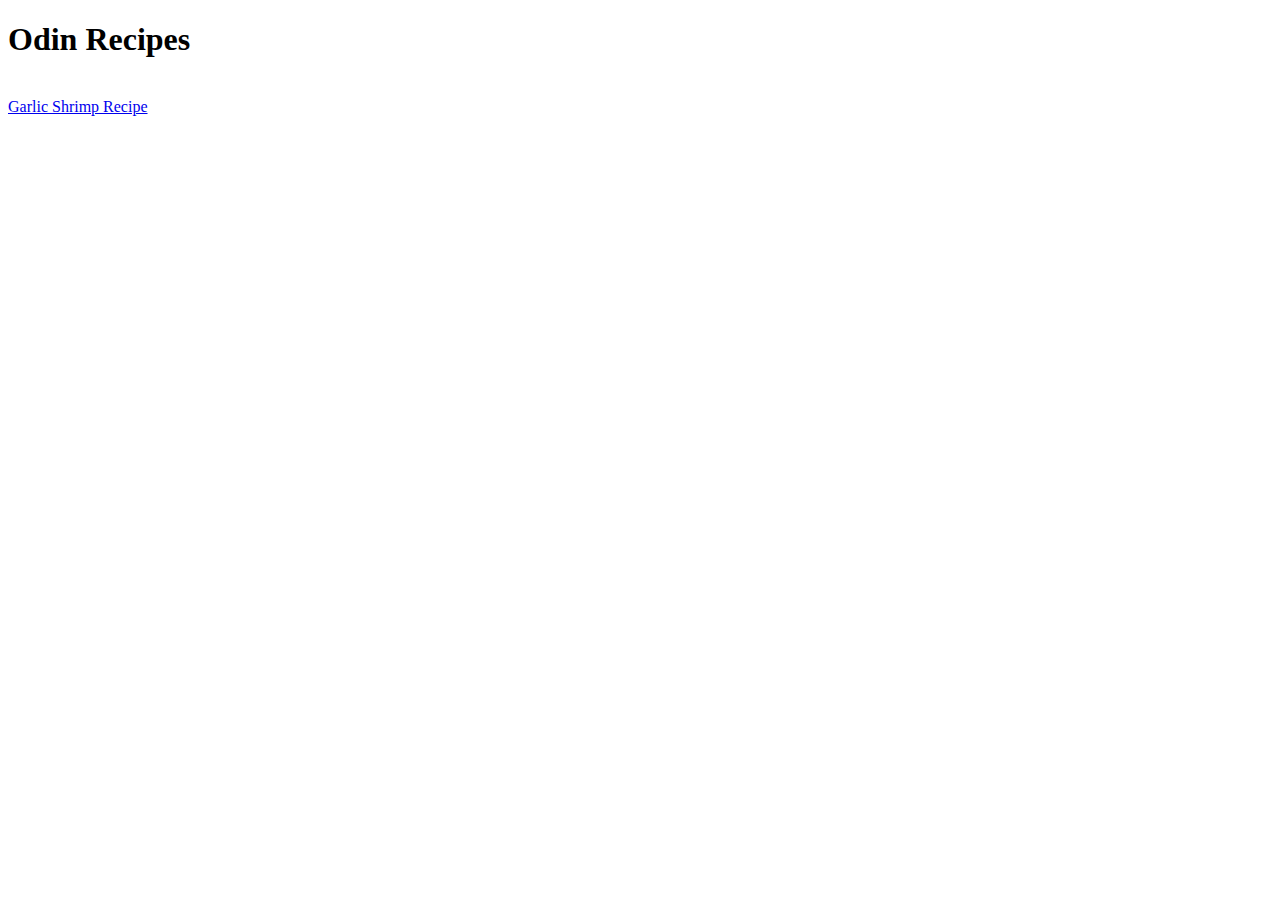
==== index.html @ 417d0a57 "Commiting my first project,main index page with additional recipes page" ====
<!DOCTYPE html>
<html lang="en">
<head>
    <meta charset="UTF-8">
    <meta http-equiv="X-UA-Compatible" content="IE=edge">
    <meta name="viewport" content="width=device-width, initial-scale=1.0">
    <title>Recipes</title>
</head>
<body>
    <h1>Odin Recipes</h1>
    <br>
    <a href="recipes/garlic-parmesan-shrimp.html" target="_blank">Garlic Shrimp Recipe</a>
    
</body>
</html>
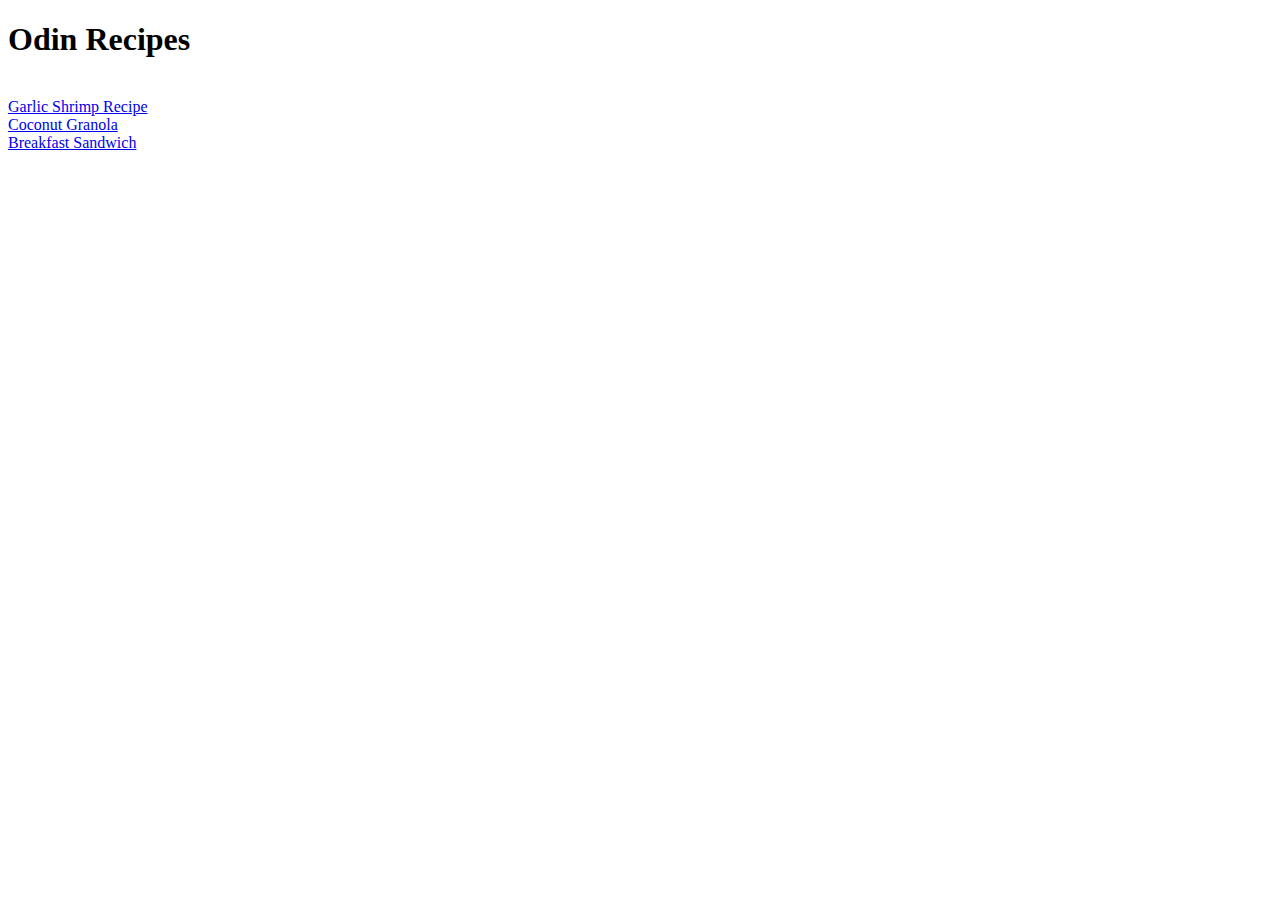
==== commit 0ffd61c8: "finish breakfast-sandwich recipe page, garlic-parmesan-shrimp page" ====
--- a/index.html
+++ b/index.html
@@ -10,6 +10,10 @@
     <h1>Odin Recipes</h1>
     <br>
     <a href="recipes/garlic-parmesan-shrimp.html" target="_blank">Garlic Shrimp Recipe</a>
+    <br>
+    <a href="recipes/coconut-granola.html" target="_blank">Coconut Granola</a>
+    <br>
+    <a href="recipes/breakfast-sandwich.html">Breakfast Sandwich</a>
     
 </body>
 </html>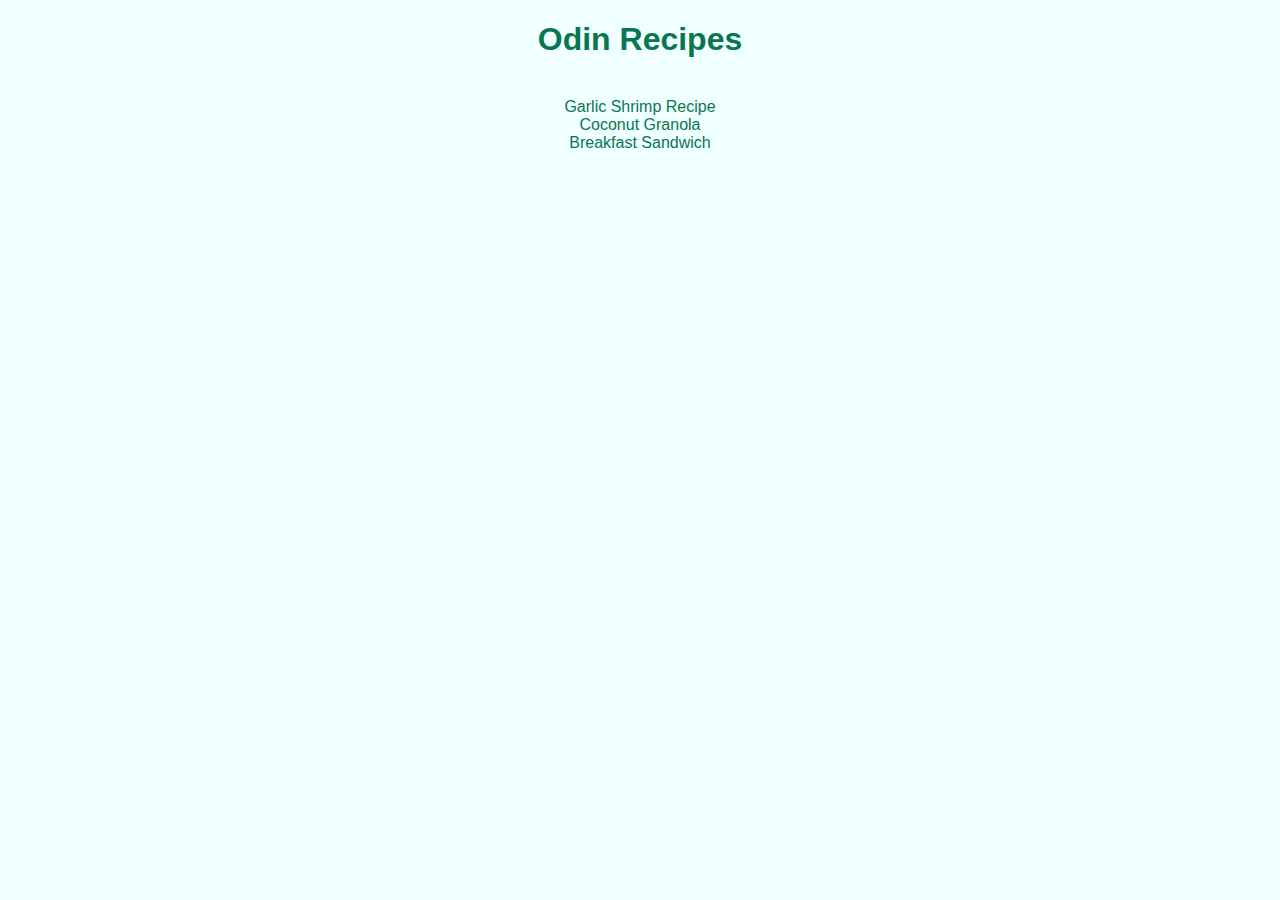
==== commit bd7ace89: "Add sylesheet for index page and for recipes page. Style index page" ====
--- a/index.html
+++ b/index.html
@@ -5,15 +5,20 @@
     <meta http-equiv="X-UA-Compatible" content="IE=edge">
     <meta name="viewport" content="width=device-width, initial-scale=1.0">
     <title>Recipes</title>
+    <link rel="stylesheet" href="style.css"> 
 </head>
 <body>
     <h1>Odin Recipes</h1>
     <br>
-    <a href="recipes/garlic-parmesan-shrimp.html" target="_blank">Garlic Shrimp Recipe</a>
-    <br>
-    <a href="recipes/coconut-granola.html" target="_blank">Coconut Granola</a>
-    <br>
-    <a href="recipes/breakfast-sandwich.html">Breakfast Sandwich</a>
+    <div>
+        <a href="recipes/garlic-parmesan-shrimp.html" target="_blank" class="link">Garlic Shrimp Recipe</a>
+        <br>
+        <a href="recipes/coconut-granola.html" target="_blank" class="link">Coconut Granola</a>
+        <br>
+        <a href="recipes/breakfast-sandwich.html" class="link">Breakfast Sandwich</a>
+
+    </div>
+    
     
 </body>
 </html>--- a/style.css
+++ b/style.css
@@ -0,0 +1,20 @@
+h1 {
+    font-family: Arial, Helvetica, sans-serif;
+    color: rgb(10, 118, 80);
+    text-align: center;
+}
+
+body {
+    background-color: azure;
+}
+
+.link{
+    font-family: Arial, Helvetica, sans-serif;
+    text-decoration: none;
+    color: rgb(10, 118, 80);
+
+}
+
+div{
+    text-align: center;
+}